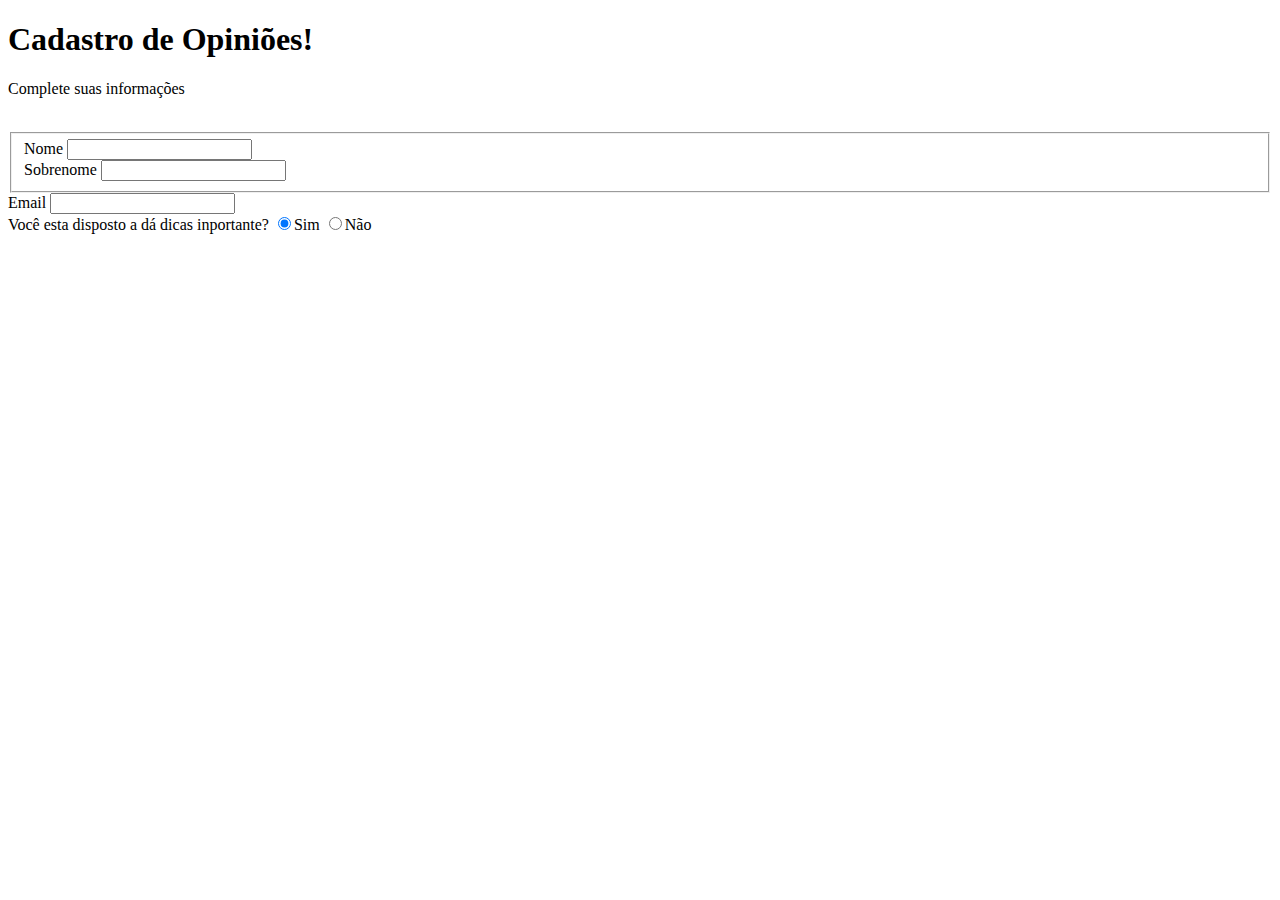
==== form.html @ cf7595b3 "Adicinoando forms de ajuda" ====
<!DOCTYPE html>
<html lang="pt-BR">
<head>
    <meta charset="UTF-8">
    <meta http-equiv="X-UA-Compatible" content="IE=edge">
    <meta name="viewport" content="width=device-width, initial-scale=1.0">
    <title>Página de Ajuda</title>
</head>
<body>
    <div>
        <h1>Cadastro de Opiniões!</h1>
        <p>Complete suas informações</p>
        <br>
    </div>

    <form>
        <fieldset>
            <div>
                <label>Nome</label>
                <input type="text" name="nome" id="nome">
            </div>

            <div>
                <label>Sobrenome</label>
                <input type="text" name="Sobrenome" id="Sobrenome">
            </div>
        </fieldset>

        <div>
            <label>Email</label>
            <input type="email" name="Email" id="Email">
        </div>

        <div>
            <label>Você esta disposto a dá dicas inportante?</label>
            <label>
                <input type="radio" name="escolha" value="sim" checked>Sim
            </label>
            <label>
                <input type="radio" name="escolha" value="não">Não
            </label>
        </div>

        <div>
            <label for=""></label>
        </div>
    </form>
</body>
</html>
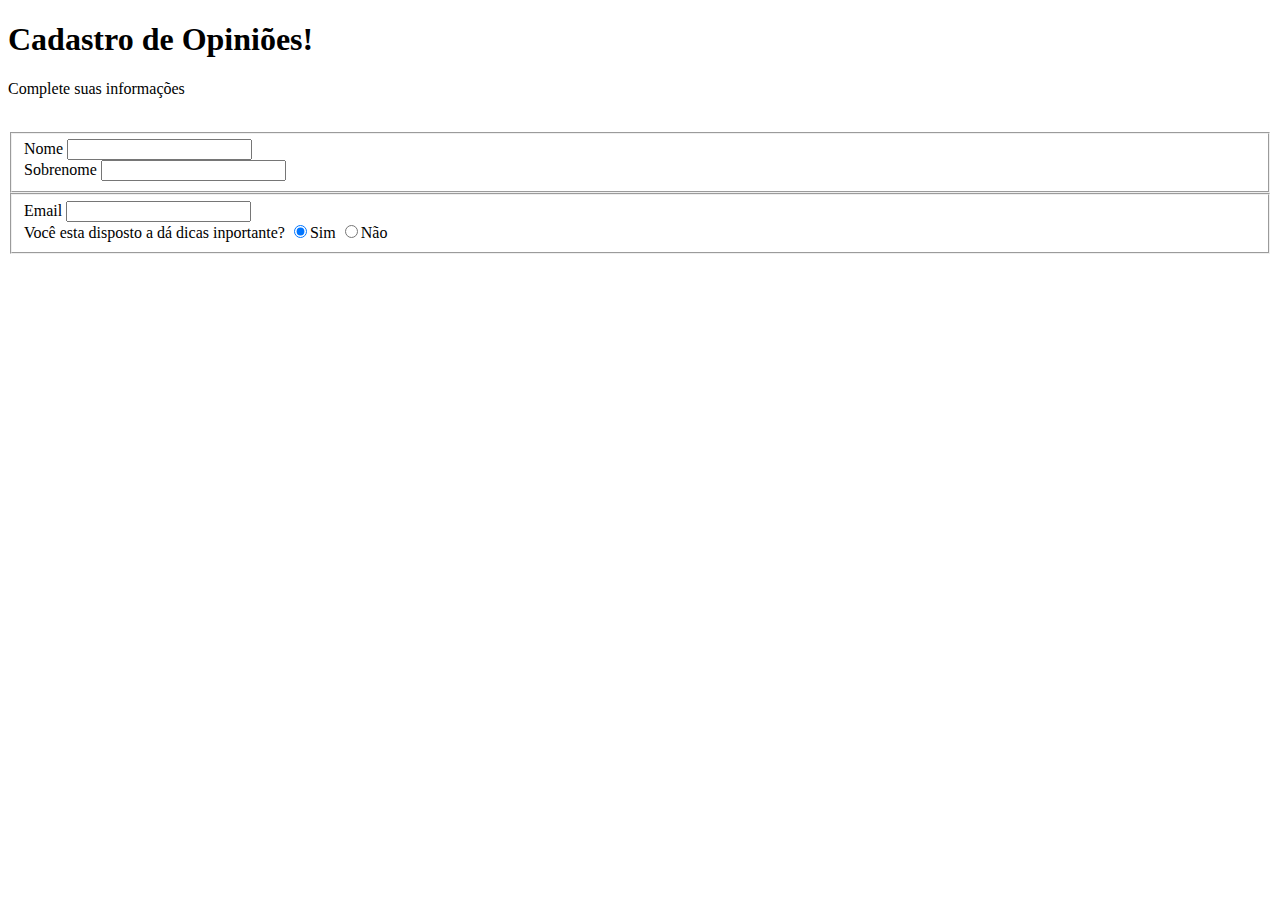
==== commit 5b7ae2d0: "Adição de links e pastas" ====
--- a/form.html
+++ b/form.html
@@ -25,25 +25,27 @@
                 <input type="text" name="Sobrenome" id="Sobrenome">
             </div>
         </fieldset>
-
-        <div>
-            <label>Email</label>
-            <input type="email" name="Email" id="Email">
-        </div>
-
-        <div>
-            <label>Você esta disposto a dá dicas inportante?</label>
-            <label>
-                <input type="radio" name="escolha" value="sim" checked>Sim
-            </label>
-            <label>
-                <input type="radio" name="escolha" value="não">Não
-            </label>
-        </div>
-
-        <div>
-            <label for=""></label>
-        </div>
+        <fieldset>
+            <div>
+                <label>Email</label>
+                <input type="email" name="Email" id="Email">
+            </div>
+    
+            <div>
+                <label>Você esta disposto a dá dicas inportante?</label>
+                <label>
+                    <input type="radio" name="escolha" value="sim" checked>Sim
+                </label>
+                <label>
+                    <input type="radio" name="escolha" value="não">Não
+                </label>
+            </div>
+    
+            <div>
+                <label for=""></label>
+            </div>
+        </fieldset>
+        
     </form>
 </body>
 </html>